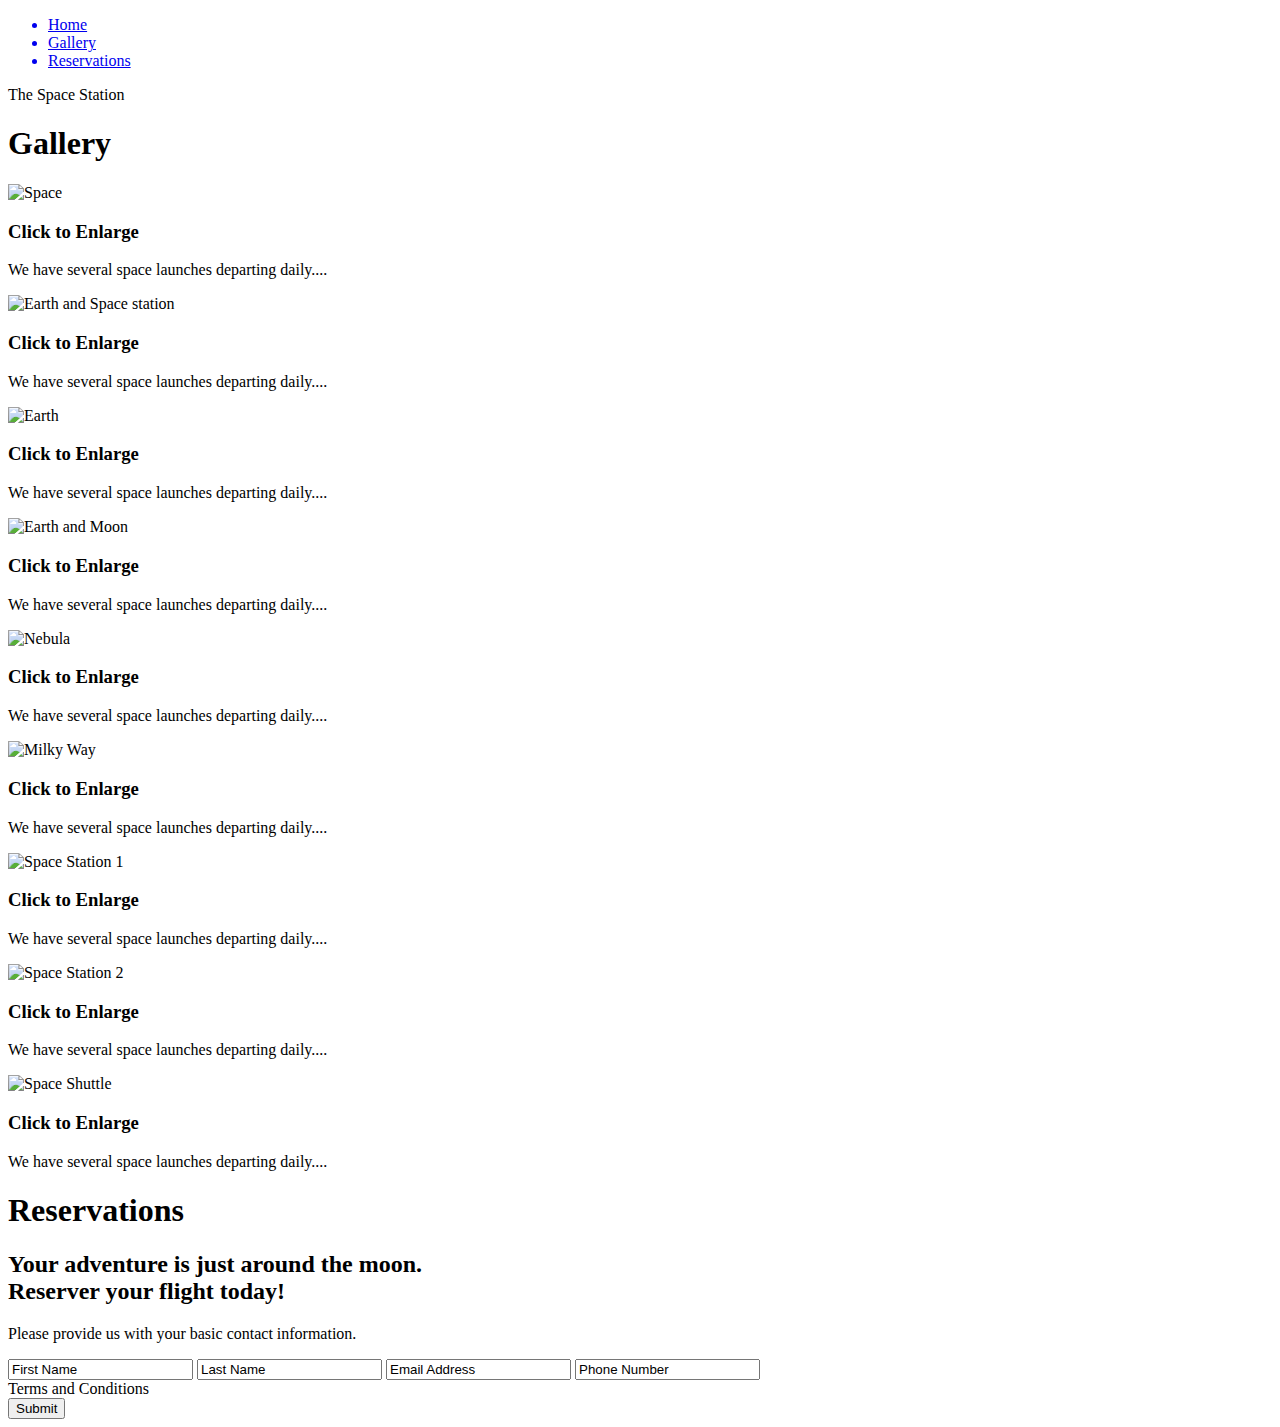
==== Space_Station/index.html @ 1bf8dd87 "First Commit" ====
<!doctype html>
<html>
	<head>
		<meta charset="utf-8">
		<title>Space Station</title>
		<style>
			img {max-width:250px;}
		</style>
	</head>
	<body>
		<!-- Nav -->
		<div>
			<div>
				<ul>
					<a href="#home" id="link"><li>Home</li></a>
					<a href="#gallery"><li>Gallery</li></a>
					<a href="#contact"><li>Reservations</li></a>
				</ul>
			</div>
		</div>
		<!-- End Nav -->
		<!-- Home -->
		<div id="home">
			<div>
				<div>
					<span>The Space Station</span>
				</div>
			</div>
		</div>
		<!-- End Home -->
		<!-- Gallery -->
		<section>
			<div>
				<h1>Gallery</h1>
				<div id="gallery">
				
					<!-- Photo Container 1 -->
					<div>
						<div>
							<img src="images/thumb/thumb_1.jpg" alt="Space">
							<div>
								<h3>Click to Enlarge</h3>
								<p>We have several space launches departing daily....</p>
							</div>
						</div>
					</div>
					<!-- End Photo Container 1 -->
					
					<!-- Photo Container 2 -->
					<div>
						<div>
							<img src="images/thumb/thumb_2.jpg" alt="Earth and Space station">
							<div>
								<h3>Click to Enlarge</h3>
								<p>We have several space launches departing daily....</p>
							</div>
						</div>
					</div>
					<!-- End Photo Container 2 -->
					
					<!-- Photo Container 3 -->
					<div>
						<div>
							<img src="images/thumb/thumb_3.jpg" alt="Earth">
							<div>
								<h3>Click to Enlarge</h3>
								<p>We have several space launches departing daily....</p>
							</div>
						</div>
					</div>
					<!-- End Photo Container 3 -->
					
					<!-- Photo Container 4 -->
					<div>
						<div>
							<img src="images/thumb/thumb_4.jpg" alt="Earth and Moon">
							<div>
								<h3>Click to Enlarge</h3>
								<p>We have several space launches departing daily....</p>
							</div>
						</div>
					</div>
					<!-- End Photo Container 4 -->
					
					<!-- Photo Container 5 -->
					<div>
						<div>
							<img src="images/thumb/thumb_5.jpg" alt="Nebula">
							<div>
								<h3>Click to Enlarge</h3>
								<p>We have several space launches departing daily....</p>
							</div>
						</div>
					</div>
					<!-- End Photo Container 5 -->
					
					<!-- Photo Container 6 -->
					<div>
						<div>
							<img src="images/thumb/thumb_6.jpg" alt="Milky Way">
							<div>
								<h3>Click to Enlarge</h3>
								<p>We have several space launches departing daily....</p>
							</div>
						</div>
					</div>
					<!-- End Photo Container 6 -->
					
					<!-- Photo Container 7 -->
					<div>
						<div>
							<img src="images/thumb/thumb_7.avif" alt="Space Station 1">
							<div>
								<h3>Click to Enlarge</h3>
								<p>We have several space launches departing daily....</p>
							</div>
						</div>
					</div>
					<!-- End Photo Container 7 -->
					
					<!-- Photo Container 8 -->
					<div>
						<div>
							<img src="images/thumb/thumb_8.avif" alt="Space Station 2">
							<div>
								<h3>Click to Enlarge</h3>
								<p>We have several space launches departing daily....</p>
							</div>
						</div>
					</div>
					<!-- End Photo Container 8 -->
					
					<!-- Photo Container 9 -->
					<div>
						<div>
							<img src="images/thumb/thumb_9.webp" alt="Space Shuttle">
							<div>
								<h3>Click to Enlarge</h3>
								<p>We have several space launches departing daily....</p>
							</div>
						</div>
					</div>
					<!-- End Photo Container 9 -->
					
				</div>
			</div>
				
		</section>
		<!-- End Gallery -->
		
		<!-- Rsvp -->
		<section>
			<div id="contact">
				<div>
					<h1>Reservations</h1>
					<div>
						<h2><span>Your adventure is just around the moon.</span>
							<br />Reserver your flight today!
						</h2>
						<p>Please provide us with your basic contact information.</p>
						<div>
							<form action="" method="post">
								<input class="rsvp" type="text" value="First Name">
								<input class="rsvp" type="text" value="Last Name">
								<input class="rsvp" type="text" value="Email Address">
								<input class="rsvp" type="text" value="Phone Number">
								<div class="form-spacer">
									<label class="terms">Terms and Conditions</label>
								</div>
								<div>
									<input type="submit" value="Submit">
								</div>
							</form>
						</div>
					</div>
				</div>
			</div>
		</section>
		<!-- End Rsvp -->
		
		<!-- Footer -->
		<div>
		
		</div>
	</body>
</html>
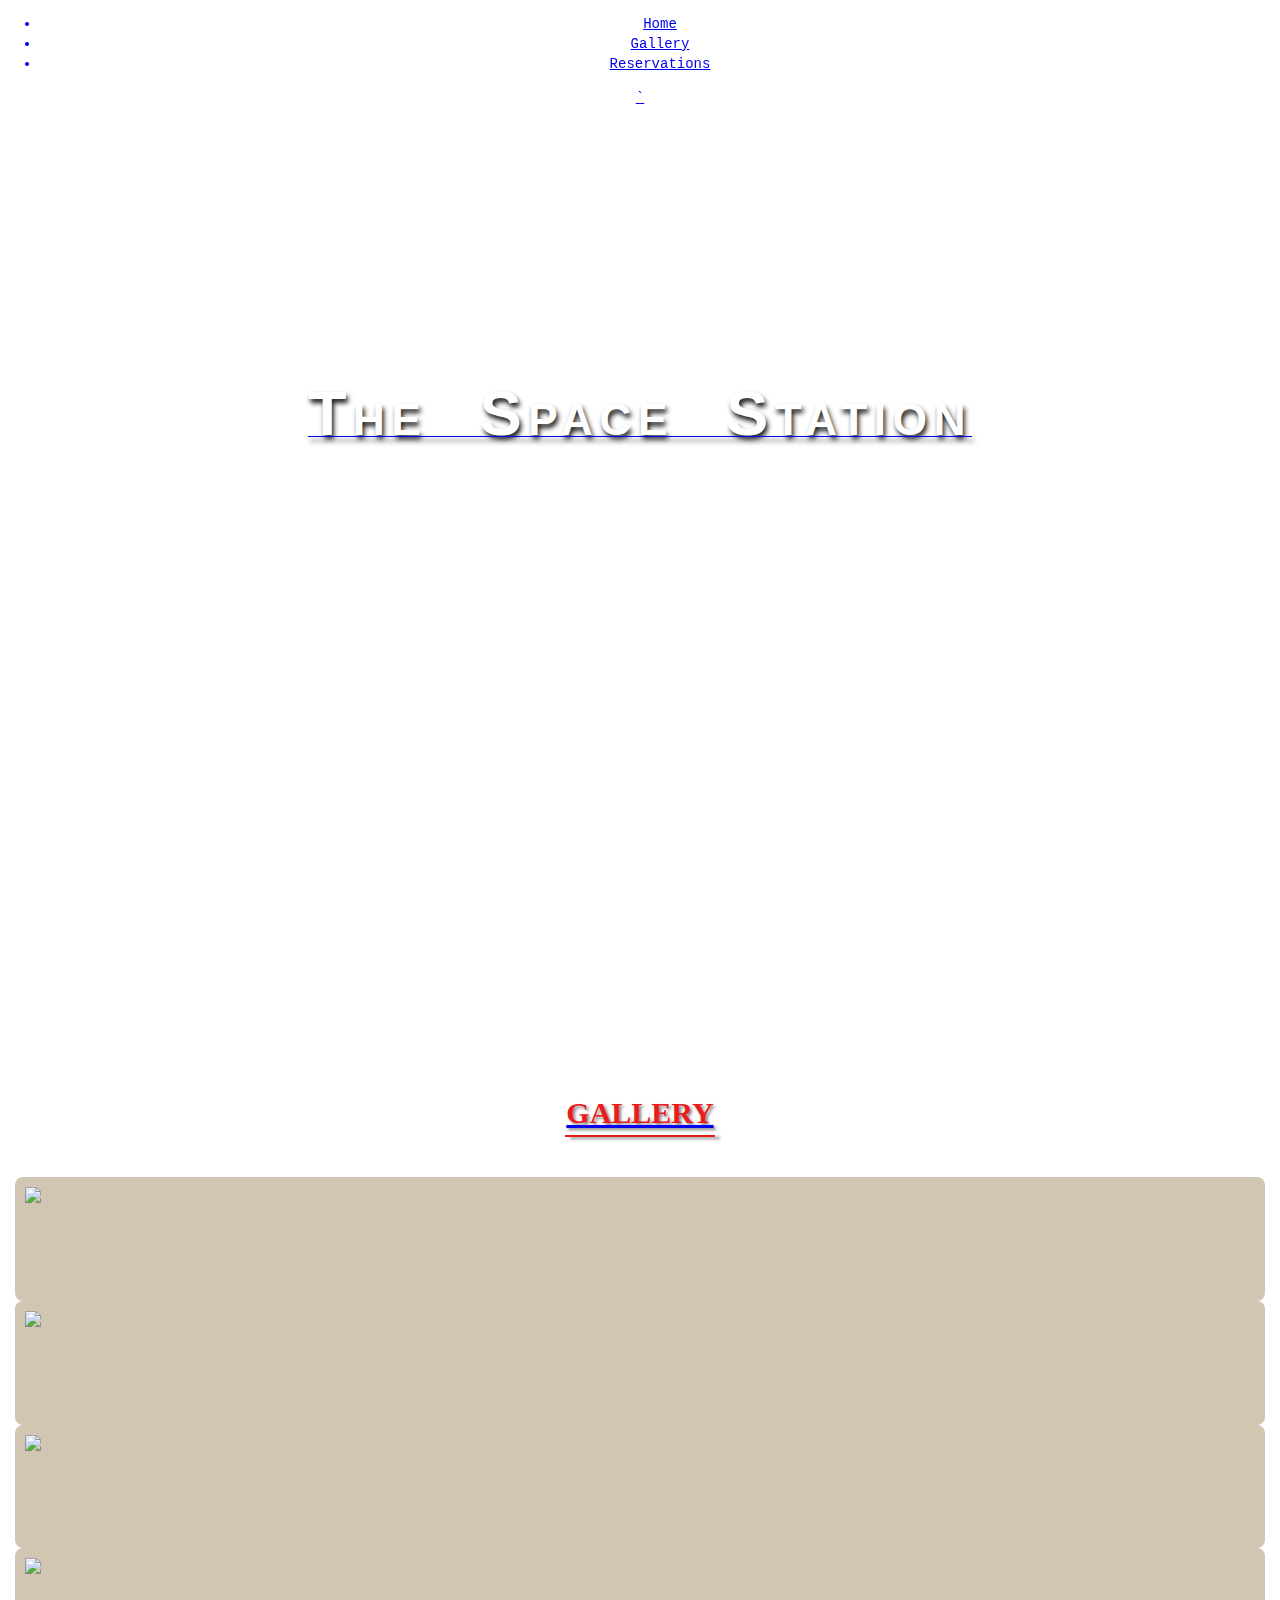
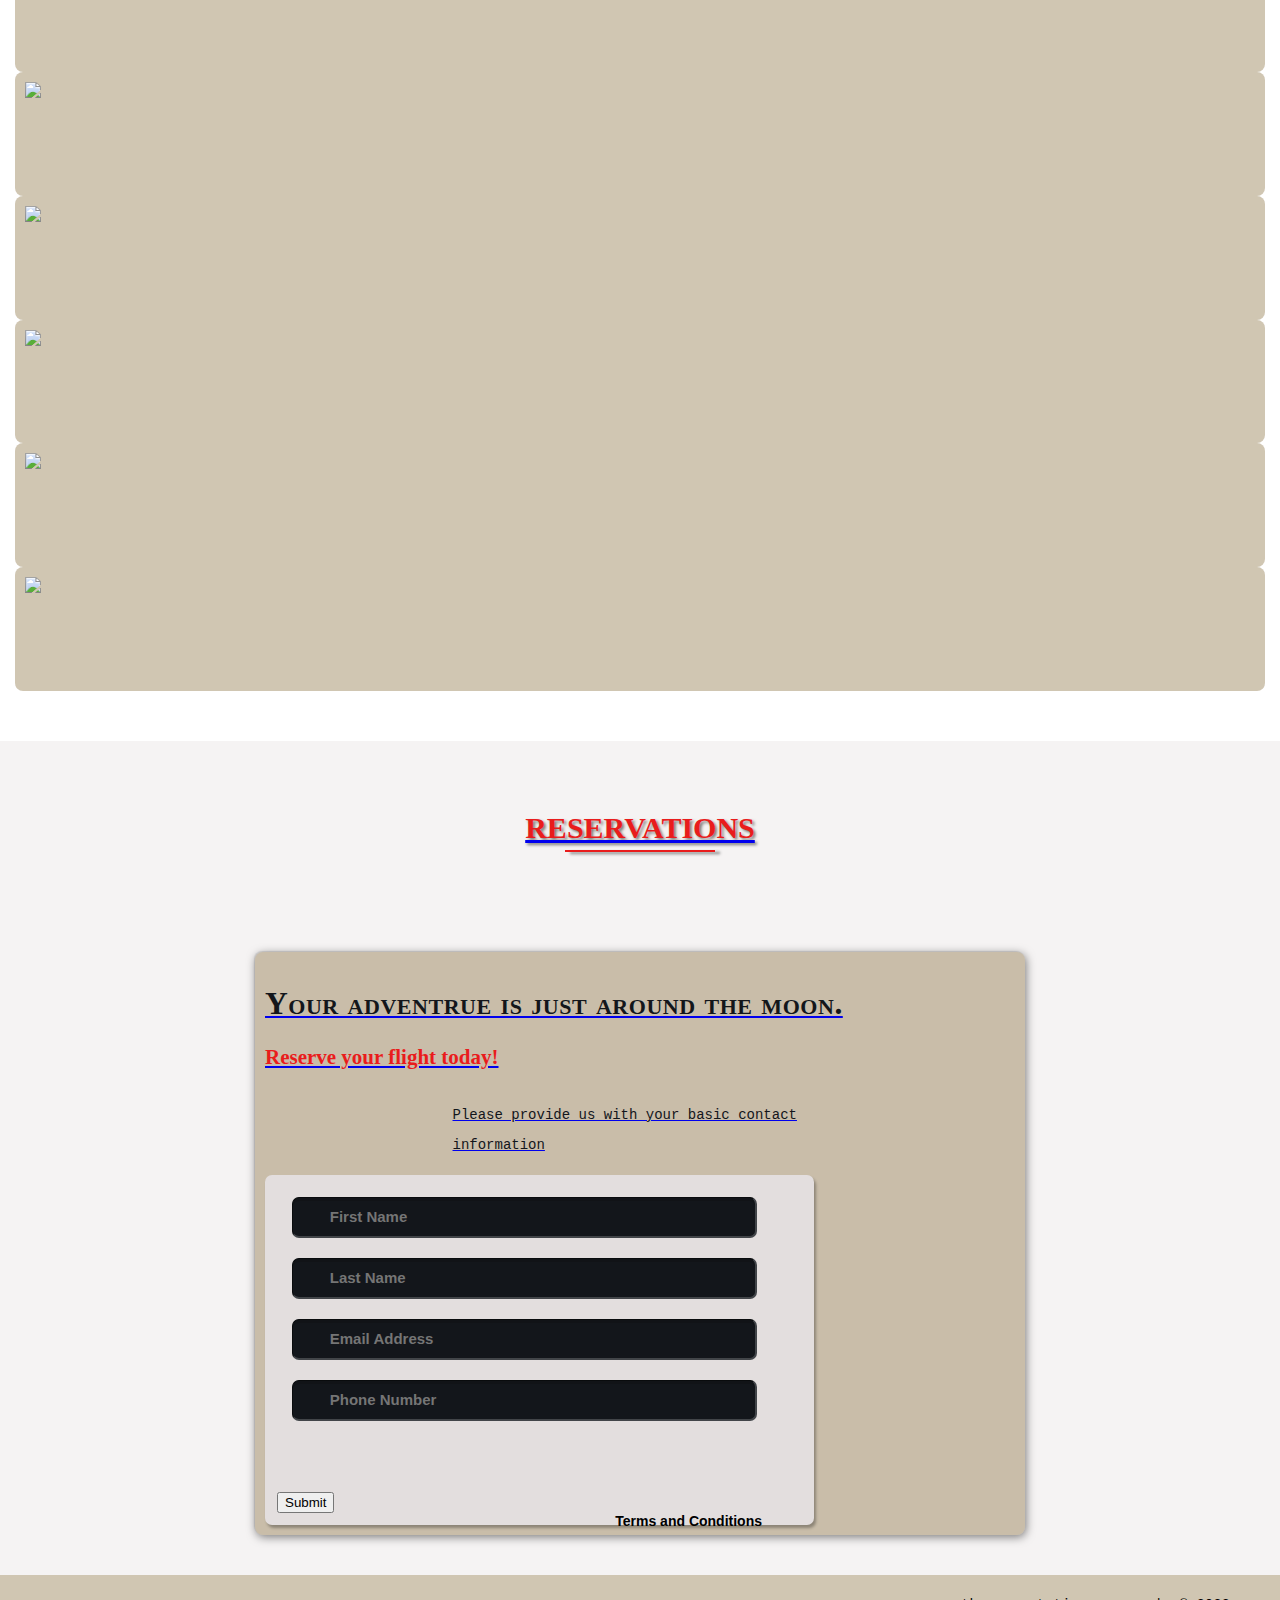
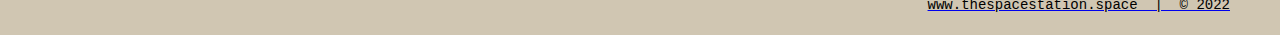
==== commit e45d88a5: "added styles to space site" ====
--- a/Space_Station/index.html
+++ b/Space_Station/index.html
@@ -1,173 +1,179 @@
 <!doctype html>
-<html>
+<html lang="en">
 	<head>
 		<meta charset="utf-8">
 		<title>Space Station</title>
-		<style>
-			img {max-width:250px;}
-		</style>
+		<link rel="stylesheet" href="./css/shared.css">
+		<link rel="stylesheet" href="/css/animations.css">
 	</head>
 	<body>
 		<!-- Nav -->
-		<div>
-			<div>
-				<ul>
-					<a href="#home" id="link"><li>Home</li></a>
-					<a href="#gallery"><li>Gallery</li></a>
-					<a href="#contact"><li>Reservations</li></a>
-				</ul>
+		<div class="wrap">
+			<div class="menu-container">
+				<ul class="menu">
+					<a href="#home"><li>Home</li>
+					<a href="#gallery"><li>Gallery</li>
+					<a href="#contact"><li>Reservations</li>
+				</ul>`
 			</div>
 		</div>
 		<!-- End Nav -->
-		<!-- Home -->
+		<!-- home -->
 		<div id="home">
-			<div>
-				<div>
-					<span>The Space Station</span>
+			<div class="container">
+				<div class="text-center">
+					<span class="head-main">The Space Station</span>
 				</div>
 			</div>
 		</div>
 		<!-- End Home -->
+
 		<!-- Gallery -->
-		<section>
-			<div>
+		<section id="gallery">
+			<div class="container">
 				<h1>Gallery</h1>
-				<div id="gallery">
-				
-					<!-- Photo Container 1 -->
-					<div>
-						<div>
-							<img src="images/thumb/thumb_1.jpg" alt="Space">
+				<div class="flex-container">
+					<!-- Photo container 1 -->
+					<div class="photo-container">
+						<div class="photo">
+							<img src="./images/thumb/thumb_1.jpg">
 							<div>
-								<h3>Click to Enlarge</h3>
-								<p>We have several space launches departing daily....</p>
+								<h3></h3>
+								<p></p>
 							</div>
 						</div>
 					</div>
-					<!-- End Photo Container 1 -->
-					
-					<!-- Photo Container 2 -->
-					<div>
-						<div>
-							<img src="images/thumb/thumb_2.jpg" alt="Earth and Space station">
+					<!-- End Photo container 1 -->
+				</div>
+				<div class="flex-container">
+					<!-- Photo container 2 -->
+					<div class="photo-container">
+						<div class="photo">
+							<img src="./images/thumb/thumb_2.jpg">
 							<div>
-								<h3>Click to Enlarge</h3>
-								<p>We have several space launches departing daily....</p>
+								<h3></h3>
+								<p></p>
 							</div>
 						</div>
 					</div>
-					<!-- End Photo Container 2 -->
-					
-					<!-- Photo Container 3 -->
-					<div>
-						<div>
-							<img src="images/thumb/thumb_3.jpg" alt="Earth">
+					<!-- End Photo container 2 -->
+				</div>
+				<div class="flex-container">
+					<!-- Photo container 3 -->
+					<div class="photo-container">
+						<div class="photo">
+							<img src="./images/thumb/thumb_3.jpg">
 							<div>
-								<h3>Click to Enlarge</h3>
-								<p>We have several space launches departing daily....</p>
+								<h3></h3>
+								<p></p>
 							</div>
 						</div>
 					</div>
-					<!-- End Photo Container 3 -->
-					
-					<!-- Photo Container 4 -->
-					<div>
-						<div>
-							<img src="images/thumb/thumb_4.jpg" alt="Earth and Moon">
+					<!-- End Photo container 3 -->
+				</div>
+				<div class="flex-container">
+					<!-- Photo container 4 -->
+					<div class="photo-container">
+						<div class="photo">
+							<img src="./images/thumb/thumb_4.jpg">
 							<div>
-								<h3>Click to Enlarge</h3>
-								<p>We have several space launches departing daily....</p>
+								<h3></h3>
+								<p></p>
 							</div>
 						</div>
 					</div>
-					<!-- End Photo Container 4 -->
-					
-					<!-- Photo Container 5 -->
-					<div>
-						<div>
-							<img src="images/thumb/thumb_5.jpg" alt="Nebula">
+					<!-- End Photo container 4 -->
+				</div>
+				<div class="flex-container">
+					<!-- Photo container 5 -->
+					<div class="photo-container">
+						<div class="photo">
+							<img src="./images/thumb/thumb_5.jpg">
 							<div>
-								<h3>Click to Enlarge</h3>
-								<p>We have several space launches departing daily....</p>
+								<h3></h3>
+								<p></p>
 							</div>
 						</div>
 					</div>
-					<!-- End Photo Container 5 -->
-					
-					<!-- Photo Container 6 -->
-					<div>
-						<div>
-							<img src="images/thumb/thumb_6.jpg" alt="Milky Way">
+					<!-- End Photo container 5 -->
+				</div>
+				<div class="flex-container">
+					<!-- Photo container 6 -->
+					<div class="photo-container">
+						<div class="photo">
+							<img src="./images/thumb/thumb_6.jpg">
 							<div>
-								<h3>Click to Enlarge</h3>
-								<p>We have several space launches departing daily....</p>
+								<h3></h3>
+								<p></p>
 							</div>
 						</div>
 					</div>
-					<!-- End Photo Container 6 -->
-					
-					<!-- Photo Container 7 -->
-					<div>
-						<div>
-							<img src="images/thumb/thumb_7.avif" alt="Space Station 1">
+					<!-- End Photo container 6 -->
+				</div>
+				<div class="flex-container">
+					<!-- Photo container 7 -->
+					<div class="photo-container">
+						<div class="photo">
+							<img src="./images/thumb/thumb_7.jpg">
 							<div>
-								<h3>Click to Enlarge</h3>
-								<p>We have several space launches departing daily....</p>
+								<h3></h3>
+								<p></p>
 							</div>
 						</div>
 					</div>
-					<!-- End Photo Container 7 -->
-					
-					<!-- Photo Container 8 -->
-					<div>
-						<div>
-							<img src="images/thumb/thumb_8.avif" alt="Space Station 2">
+					<!-- End Photo container 7 -->
+				</div>
+				<div class="flex-container">
+					<!-- Photo container 8 -->
+					<div class="photo-container">
+						<div class="photo">
+							<img src="./images/thumb/thumb_8.jpg">
 							<div>
-								<h3>Click to Enlarge</h3>
-								<p>We have several space launches departing daily....</p>
+								<h3></h3>
+								<p></p>
 							</div>
 						</div>
 					</div>
-					<!-- End Photo Container 8 -->
-					
-					<!-- Photo Container 9 -->
-					<div>
-						<div>
-							<img src="images/thumb/thumb_9.webp" alt="Space Shuttle">
+					<!-- End Photo container 8 -->
+				</div>
+				<div class="flex-container">
+					<!-- Photo container 9 -->
+					<div class="photo-container">
+						<div class="photo">
+							<img src="./images/thumb/thumb_9.jpg">
 							<div>
-								<h3>Click to Enlarge</h3>
-								<p>We have several space launches departing daily....</p>
+								<h3></h3>
+								<p></p>
 							</div>
 						</div>
 					</div>
-					<!-- End Photo Container 9 -->
-					
+					<!-- End Photo container 9 -->
 				</div>
 			</div>
-				
 		</section>
-		<!-- End Gallery -->
-		
-		<!-- Rsvp -->
-		<section>
-			<div id="contact">
-				<div>
-					<h1>Reservations</h1>
-					<div>
-						<h2><span>Your adventure is just around the moon.</span>
-							<br />Reserver your flight today!
+		<!-- End gallery -->
+		<!-- RSVP -->
+		<section id="contact">
+			<div class="container">
+				<div class="heading-padding">
+					<h1 class="heading-padding">Reservations</h1>
+					<div class="reservation">
+						<h2><span>Your adventrue is just around the moon.</span>
+						<br />Reserve your flight today!
 						</h2>
-						<p>Please provide us with your basic contact information.</p>
-						<div>
+						<p class="rsvp-text">
+							Please provide us with your basic contact information
+						</p>
+						<div class="form-rsvp">
 							<form action="" method="post">
-								<input class="rsvp" type="text" value="First Name">
-								<input class="rsvp" type="text" value="Last Name">
-								<input class="rsvp" type="text" value="Email Address">
-								<input class="rsvp" type="text" value="Phone Number">
+								<input class="rsvp" type="text" value="" placeholder="First Name">
+								<input class="rsvp" type="text" value="" placeholder="Last Name">
+								<input class="rsvp" type="text" value="" placeholder="Email Address">
+								<input class="rsvp" type="text" value="" placeholder="Phone Number">
 								<div class="form-spacer">
 									<label class="terms">Terms and Conditions</label>
 								</div>
-								<div>
+								<div class="submit">
 									<input type="submit" value="Submit">
 								</div>
 							</form>
@@ -176,11 +182,11 @@
 				</div>
 			</div>
 		</section>
-		<!-- End Rsvp -->
-		
+		<!-- End RSVP -->
 		<!-- Footer -->
-		<div>
-		
+		<div id="footer">
+			www.thespacestation.space &nbsp;|&nbsp; &copy; 2022
 		</div>
+		<!-- End Footer -->
 	</body>
 </html>--- a/Space_Station/css/shared.css
+++ b/Space_Station/css/shared.css
@@ -0,0 +1,331 @@
+html {
+    font-family: sans-serif;
+    font-size: 62.5%;
+    -webkit-tap-highlight-color: rgba(0,0,0,0);
+    -webkit-test-size-adjust: 100%;
+    -ms-text-size-adjust: 100%;
+}
+
+body{
+    font-size: 14px;
+    margin: 0;
+    font-family:'Courier New', Courier, monospace;
+    line-height: 1.42857143;
+    color: #333;
+    background-color: #fff;
+}
+
+footer,
+nav {
+    display: block;
+}
+
+h1,h2,h3,h4,h5,h6 {
+    font-family:'Open Sans', sans-sarif;
+}
+
+h1 {
+    line-height:normal;
+    font-weight: 900;
+    font-size: 30px;
+    text-transform: uppercase;
+    text-align: center;
+    color: #e91c1c;
+    text-shadow: 2px 2px 3px rgba(0,0,0,0.5);
+}
+
+h1:after { /* underline */
+    display: block;
+    content: "";
+    height: 2px;
+    width: 150px;
+    background: #E91c1c;
+    margin: 5px auto 40px;
+    box-shadow: 5px 2px 3px rgba(0,0,0,.5);
+}
+
+h2 {
+    line-height: 50px;
+    color: #e91c1c;
+}
+
+h3 {
+    line-height: 50px;
+    padding-bottom: 20px;
+}
+
+h4 {
+    padding-top: 25px;
+    line-height: 40px;
+    padding-bottom: 0px;
+    font-size: 22px;
+    font-weight: 900;
+}
+
+p {
+    font-weight: 300;
+    line-height: 30px;
+    padding-bottom: 15px;
+}
+
+.text-center {
+    text-align: center;
+}
+
+.heading-padding {
+    padding-bottom: 40px;
+}
+
+section {
+    padding-top: 50px;
+    margin-top: 50px;
+}
+
+.navbar {
+    height: 105px;
+    max-height: 340px;
+    display: block;
+}
+
+.container  {
+    padding-right: 15px;
+    padding-left: 15px;
+    margin-right: auto;
+    margin-left: auto;
+}
+
+.container-fluid {
+    padding-right: 15px;
+    padding-left: 15px;
+    margin-right: auto;
+    margin-left: auto;
+}
+
+.row {
+    margin-right: -15px;
+    margin-left: -15px;
+}
+
+.clearfix:after,
+.container:after,
+.navbar:after {
+    clear: both;
+    display: table;
+    content: " ";
+}
+
+.wrap {
+    height: 100%;
+    width: 100%;
+    position: absolute;
+    overflow: hidden;
+    top: 0;
+    left: 0;
+    text-align: center;
+}
+
+.menu-container {
+    max-height: 340px;
+    margin: 0% auto;
+    content: " ";
+    width: 100%;
+    position: fixed;
+    z-index: 100;
+}
+
+/* Home */
+#home{
+    background: url(../images/planets.jpg);
+    background-attachment: fixed;
+    -webkit-background-size: cover;
+    -moz-background-size: cover;
+    -o-background-size: cover;
+    background-size: cover;
+    width: 100%;
+    display: block;
+    height: auto;
+    padding-top: 350px;
+    padding-bottom: 500px;
+    color: #fff;
+}
+
+.head-main {
+    text-shadow: 2px 4px 5px rgba(0,0,0, 0.9);
+    font-variant: small-caps;
+    color: #fff;
+    letter-spacing: 5pt;
+    word-spacing: 21pt;
+    font-size: 4.5em;
+    text-align: left;
+    font-family: impact, sans-serif;
+    line-height: 2;
+    font-weight: 900;
+    border: 5px double #fff;
+    padding: 10px;
+}
+
+.head-sub-main {
+    font-size: 23px;
+    font-weight: 500;
+    padding: 50px 20px 10px 20px;
+    text-transform: uppercase;
+}
+
+.head-last {
+    font-size: 18px;
+    font-weight: 900;
+    padding: 5px 20px 20px 20px;
+    border: 1px dotted #fff;
+    padding:5px;
+}
+
+/* contact styles */
+
+.flex-container {
+    display: -webkit-flex;
+    display: flex;
+    flex-wrap: wrap;
+    padding: 10px;
+    border-radius: 8px;
+    margin: 0px auto;
+    background-color: rgba(100,65,0,.3);
+    box-shadow: 2px 2px 10px 0 rgba (0,0,0,.5);
+}
+
+#contact {
+    background-color: #f5f3f3;
+}
+
+.reservation {
+    width: 60%;
+    padding: 10px;
+    border-radius: 8px;
+    margin: 0px auto;
+    background-color: rgba(100,65,0,.3);
+    box-shadow: -1px -1px 1px 0 rgba(0,0,0,.1), 1px 2px 10px 0 rgba(0,0,0,.5);
+}
+
+reservation h2 {
+    width: 70%;
+    text-align: centermargin    0 auto;
+    color: #13161b;
+    font-weight: 500;
+    font-size: 1.3;
+    letter-spacing: 0pt;
+    word-spacing: 0pt;
+}
+
+.reservation h2 span {
+    width: 70%;
+    text-align: center;
+    margin: 0 auto;
+    color: #13161b;
+    font-weight: 900;
+    font-size: 1.5em;
+    font-variant: small-caps;
+    letter-spacing: .4pt;
+    word-spacing: .3pt;
+}
+
+.reservation p {
+    color: #13161b;
+    width: 50%;
+    margin: 0 auto;
+}
+
+.reservation form {
+    font-size:  15px;
+    outline: none;
+    font-weight: 600;
+    color: #8d8e8f;
+    padding: 12px 12px;
+    width: 70%;
+    border-radius: 7px;
+    background: rgb(227,222,222);
+    box-shadow: 2px 3px 3px 0px rgba(0,0,0,.3);
+    font-family: 'Raleway', sans-serif;
+}
+
+.reservation input[type="text"] {
+    font-size: 15px;
+    outline: none;
+    font-weight: 600;
+    color: #8d8e8f;
+    padding: 2% 1% 2% 7%;
+    width: 80%;
+    border-top: 1px solid #090b0d;
+    border-right: 2px solid #424549;
+    border-bottom: 2px solid #424549;
+    border-left: 1px solid #090b0d;
+    margin: 10px 1em;;
+    border-radius: 7px;
+    background: #13161b;
+    box-shadow: inset 0px 3px 0px 0px rgba(5,5,5,.15);
+    font-family: 'Raleway', sans-serif;
+}
+
+.reservation input[type="text"]:hover {
+    box-shadow: 0 0 18px rgba(100,65,0,.8);
+}
+
+.form-spacer {
+    padding: 30px 39px;
+}
+
+.terms{
+    /* margin-top: 13%; */
+    margin: 13% 1px 0 0;
+    font-size: 14px;
+    line-height: 5px;
+    color: #000;
+    cursor: pointer;
+    font-family: 'Raleway', sans-serif;
+    font-weight: 600;
+    position: relative;
+    display: inline;
+    float: right;
+}
+
+.term:hover{
+    color: orange;
+    text-decoration: underline;
+}
+
+.submit input [type="submit"]{
+    color: rgb(225,225,225);
+    cursor: pointer;
+    border: none;
+    font-weight: 900;
+    outline: none;
+    text-align: center;
+    font-family: 'Raleway', sans-serif;
+    margin: 0px 3%;
+    padding: 7px 0px;
+    width: 25%;
+    font-size: 18px;
+    transition: border-color 0.3s color 0.3s background-color 0.3s;
+    border-radius: 7px;
+    background-color: #797a7b;
+    box-shadow: 1px 1px 4px 0 rgba(0,0,0,.3);
+}
+
+.submit input[type="submit"]:hover {
+    color: #000;
+    background-color: #8d8e8f;
+    box-shadow: inset 1px 2px 13px 0 rgba(0,0,0,.5);
+}
+
+/* footer styles */
+
+#footer {
+    background-color: rgba(100,65,0,.3);
+    color: #000;
+    text-shadow: 2px 2px 8px 0 (0,0,0,.4);
+    padding: 20px 50px 20px 50px;
+    text-align: right;
+}
+
+/*extra css*/
+.photo img{
+    max-width:250px;
+}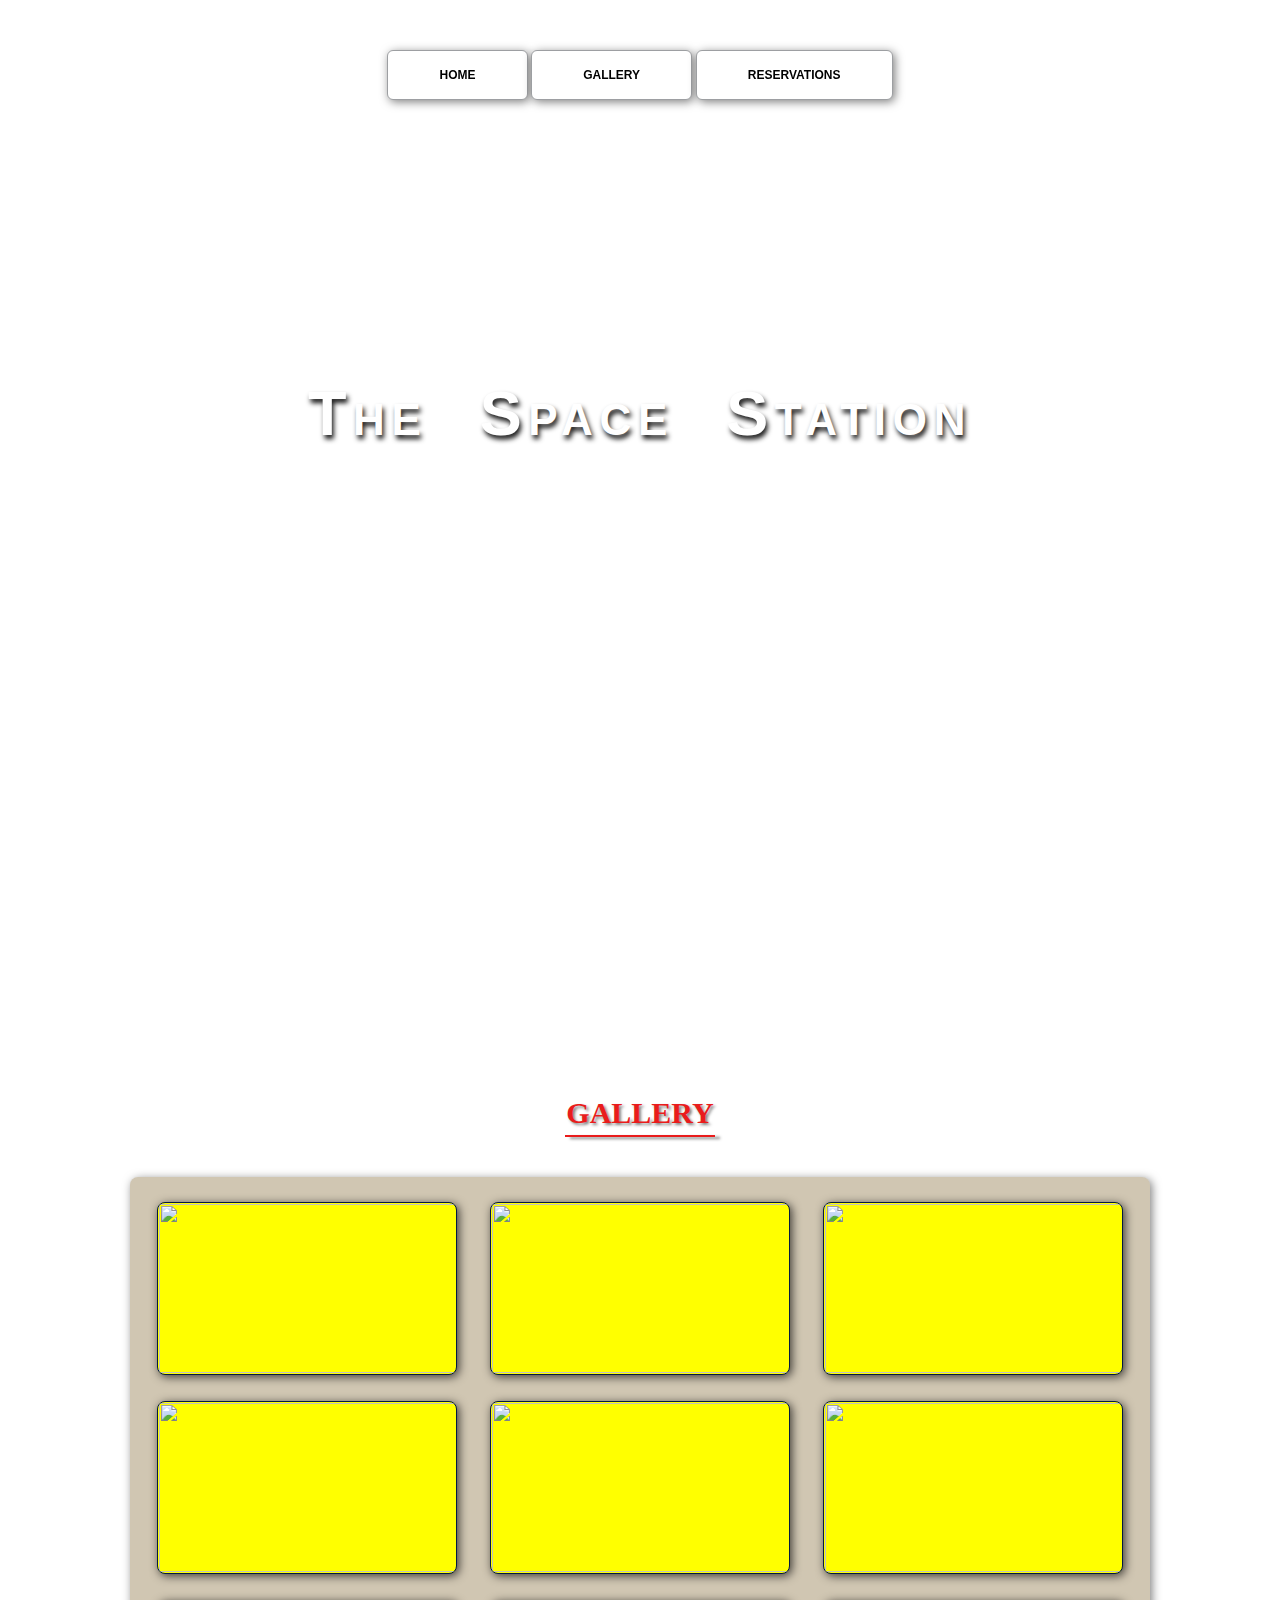
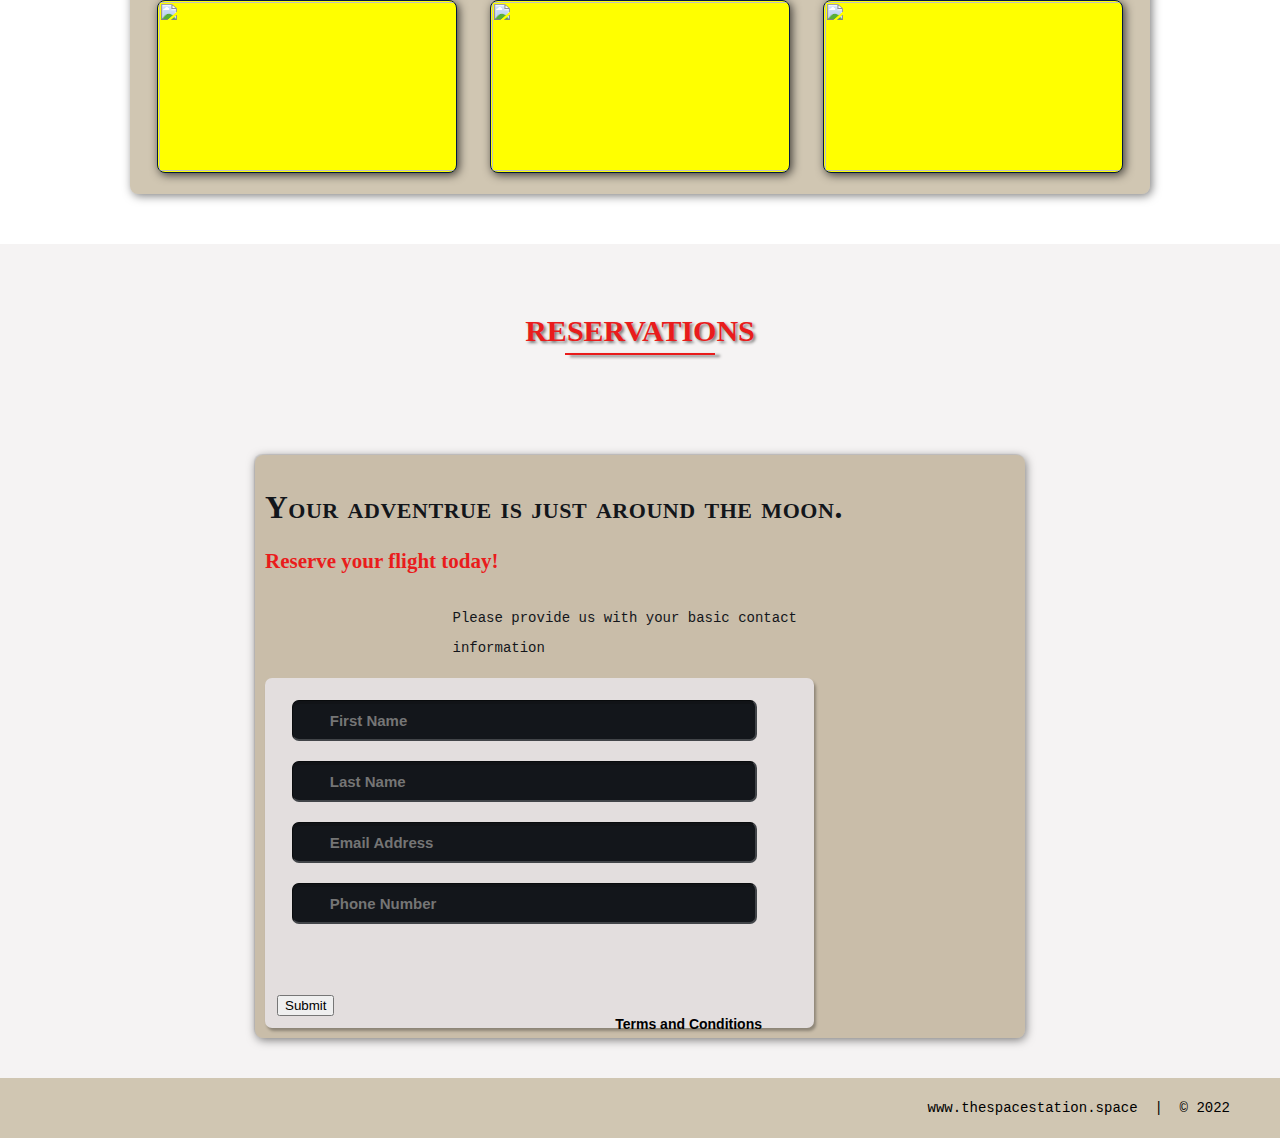
==== commit 0e496ceb: "Add files via upload" ====
--- a/Space_Station/index.html
+++ b/Space_Station/index.html
@@ -4,17 +4,18 @@
 		<meta charset="utf-8">
 		<title>Space Station</title>
 		<link rel="stylesheet" href="./css/shared.css">
-		<link rel="stylesheet" href="/css/animations.css">
+		<link rel="stylesheet" href="./css/animations.css">
+		<link rel="stylesheet" href="./css/photo_style.css">
 	</head>
 	<body>
 		<!-- Nav -->
 		<div class="wrap">
 			<div class="menu-container">
-				<ul class="menu">
-					<a href="#home"><li>Home</li>
-					<a href="#gallery"><li>Gallery</li>
-					<a href="#contact"><li>Reservations</li>
-				</ul>`
+				<ul class="menu nav-bar">
+					<a href="#home"><li>HOME</li></a>
+					<a href="#gallery"><li>GALLERY</li></a>
+					<a href="#contact"><li>RESERVATIONS</li></a>
+				</ul>
 			</div>
 		</div>
 		<!-- End Nav -->
@@ -37,113 +38,97 @@
 					<div class="photo-container">
 						<div class="photo">
 							<img src="./images/thumb/thumb_1.jpg">
-							<div>
-								<h3></h3>
-								<p></p>
+							<div class="photo-overlay">
+								<h3 class="white-head">Click to Enlarge</h3>
+								<p>We have flights departing daily. Book yours today!</p>
 							</div>
 						</div>
 					</div>
 					<!-- End Photo container 1 -->
-				</div>
-				<div class="flex-container">
 					<!-- Photo container 2 -->
 					<div class="photo-container">
 						<div class="photo">
 							<img src="./images/thumb/thumb_2.jpg">
-							<div>
-								<h3></h3>
-								<p></p>
+							<div class="photo-overlay">
+								<h3 class="white-head">Click to Enlarge</h3>
+								<p>We have flights departing daily. Book yours today!</p>
 							</div>
 						</div>
 					</div>
 					<!-- End Photo container 2 -->
-				</div>
-				<div class="flex-container">
 					<!-- Photo container 3 -->
 					<div class="photo-container">
 						<div class="photo">
 							<img src="./images/thumb/thumb_3.jpg">
-							<div>
-								<h3></h3>
-								<p></p>
+							<div class="photo-overlay">
+								<h3 class="white-head">Click to Enlarge</h3>
+								<p>We have flights departing daily. Book yours today!</p>
 							</div>
 						</div>
 					</div>
 					<!-- End Photo container 3 -->
-				</div>
-				<div class="flex-container">
 					<!-- Photo container 4 -->
 					<div class="photo-container">
 						<div class="photo">
 							<img src="./images/thumb/thumb_4.jpg">
-							<div>
-								<h3></h3>
-								<p></p>
+							<div class="photo-overlay">
+								<h3 class="white-head">Click to Enlarge</h3>
+								<p>We have flights departing daily. Book yours today!</p>
 							</div>
 						</div>
 					</div>
 					<!-- End Photo container 4 -->
-				</div>
-				<div class="flex-container">
 					<!-- Photo container 5 -->
 					<div class="photo-container">
 						<div class="photo">
 							<img src="./images/thumb/thumb_5.jpg">
-							<div>
-								<h3></h3>
-								<p></p>
+							<div class="photo-overlay">
+								<h3 class="white-head">Click to Enlarge</h3>
+								<p>We have flights departing daily. Book yours today!</p>
 							</div>
 						</div>
 					</div>
 					<!-- End Photo container 5 -->
-				</div>
-				<div class="flex-container">
 					<!-- Photo container 6 -->
 					<div class="photo-container">
 						<div class="photo">
 							<img src="./images/thumb/thumb_6.jpg">
-							<div>
-								<h3></h3>
-								<p></p>
+							<div class="photo-overlay">
+								<h3 class="white-head">Click to Enlarge</h3>
+								<p>We have flights departing daily. Book yours today!</p>
 							</div>
 						</div>
 					</div>
 					<!-- End Photo container 6 -->
-				</div>
-				<div class="flex-container">
 					<!-- Photo container 7 -->
 					<div class="photo-container">
 						<div class="photo">
-							<img src="./images/thumb/thumb_7.jpg">
-							<div>
-								<h3></h3>
-								<p></p>
+							<img src="./images/thumb/thumb_7.avif">
+							<div class="photo-overlay">
+								<h3 class="white-head">Click to Enlarge</h3>
+								<p>We have flights departing daily. Book yours today!</p>
 							</div>
 						</div>
 					</div>
 					<!-- End Photo container 7 -->
-				</div>
-				<div class="flex-container">
 					<!-- Photo container 8 -->
 					<div class="photo-container">
 						<div class="photo">
-							<img src="./images/thumb/thumb_8.jpg">
-							<div>
-								<h3></h3>
-								<p></p>
+							<img src="./images/thumb/thumb_8.avif">
+							<div class="photo-overlay">
+								<h3 class="white-head">Click to Enlarge</h3>
+								<p>We have flights departing daily. Book yours today!</p>
 							</div>
 						</div>
 					</div>
 					<!-- End Photo container 8 -->
-				</div>
-				<div class="flex-container">
 					<!-- Photo container 9 -->
 					<div class="photo-container">
 						<div class="photo">
-							<img src="./images/thumb/thumb_9.jpg">
-							<div>
-								<h3></h3>
-								<p></p>
+							<img src="./images/thumb/thumb_9.webp">
+							<div class="photo-overlay">
+								<h3 class="white-head">Click to Enlarge</h3>
+								<p>We have flights departing daily. Book yours today!</p>
 							</div>
 						</div>
 					</div>
--- a/Space_Station/css/shared.css
+++ b/Space_Station/css/shared.css
@@ -126,7 +126,7 @@
 
 .menu-container {
     max-height: 340px;
-    margin: 0% auto;
+    margin: 50px auto 0;
     content: " ";
     width: 100%;
     position: fixed;
@@ -182,6 +182,7 @@
 /* contact styles */
 
 .flex-container {
+    max-width:1000px;
     display: -webkit-flex;
     display: flex;
     flex-wrap: wrap;
@@ -189,7 +190,7 @@
     border-radius: 8px;
     margin: 0px auto;
     background-color: rgba(100,65,0,.3);
-    box-shadow: 2px 2px 10px 0 rgba (0,0,0,.5);
+    box-shadow: 2px 2px 10px 0 rgba(0,0,0,.5);
 }
 
 #contact {
@@ -324,8 +325,3 @@
     padding: 20px 50px 20px 50px;
     text-align: right;
 }
-
-/*extra css*/
-.photo img{
-    max-width:250px;
-}--- a/Space_Station/css/animations.css
+++ b/Space_Station/css/animations.css
@@ -0,0 +1,100 @@
+/* menu animation */
+.menu {
+    color: #f00;
+    font: bold 12px/18px sans-serif;
+    text-align: center;
+    display: inline;
+    margin: 0% auto;
+    padding: 0;
+    list-style: none;
+    text-decoration: none;
+}
+
+.menu li {
+    color: #000;
+    background-color: rgba(255,255, 255, 1);
+    display: inline-block;
+    margin: 0% auto;
+    position: relative;
+    padding: 15px 4%;
+    border: 1px solid #9d9fa2;
+    box-shadow: 2px 2px 10px 0 rgba(0,0,0,.5);
+    border-radius: 6px;
+    cursor: pointer;
+    transition-property: background;
+    transition-duration: .4s;
+    transition-delay: 0s;
+    transition-timing-function: ease-in-out;
+}
+
+.menu li:hover {
+    color: #f00;
+    background-color: rgba(100,65,0,.3);
+}
+
+/* gallery section animation */
+
+.photo {
+    position: relative;
+    line-height: 0;
+    margin-bottom: 2em;
+    overflow: hidden;
+    border-radius: 8px;
+    padding: 1px;
+    border: 1px solid #021a40;
+    background-color: #ff0;
+    box-shadow: 2px 2px 10px 0 rgba(0,0,0,.7);
+}
+
+.photo-container {
+    text-align: center;
+    margin: 15px auto;
+    width: 300px;
+    height: 169;
+}
+
+.photo-container img {
+    max-width: 100%;
+    width: 300px;
+    height: 169px;
+}
+
+.photo-overlay  {
+    color: #fff;
+    position: absolute;
+    top: 0;
+    right: 0;
+    left: 0;
+    bottom: 0;
+    padding-left: 20px;
+    padding-right: 20px;
+    justify-content: center;
+    align-items: center;
+    background: rgba(0,0,0,.5);
+}
+
+.white-head {
+    color: #c9bdaa;
+    margin-top: 5%;
+}
+
+/* photo overlay transitions */
+.photo-overlay {
+    opacity: 0;
+    transition: opacity .5s;
+    border-radius: 10px;
+    cursor: pointer;
+}
+
+.photo-overlay:hover {
+    opacity: 1;
+}
+
+.photo img {
+    transition: transform .5s;
+    transform-origin: 50% 50%;
+}
+
+.photo:hover img {
+    transform: scale(1.1);
+}--- a/Space_Station/css/photo_style.css
+++ b/Space_Station/css/photo_style.css
@@ -0,0 +1,80 @@
+/* gallery section animation */
+
+p{
+    font-weight: 300;
+    line-height: 30px;
+    padding-bottom: 15px;
+}
+
+.photo {
+    position: relative;
+    line-height: 0;
+    margin-bottom: 2em;
+    overflow: hidden;
+    border-radius: 8px;
+    padding: 1px;
+    border: 1px solid #021a40;
+    background-color: #ff0;
+    box-shadow: 2px 2px 10px rgba(0,0,0,.7);
+}
+
+.photo-container{
+    text-align: center;
+    margin: 15px auto;
+    width: 300px;
+    height: 169px;
+}
+
+.photo-container img {
+    max-width: 100%;
+    width: 300px;
+    height: 169px;
+}
+
+.photo-overlay{
+    color: #fff;
+    position: absolute;
+    top: 0;
+    right: 0;
+    bottom: 0;
+    left: 0;
+    padding-left: 20px;
+    padding-right: 20px;
+    justify-content: center;
+    align-items: center;
+    background: rgba(0,0,0,.5);
+}
+
+.white-head{
+    color: #c9bdaa;
+    margin-top: 5%;
+    line-height: 30px;
+    padding-bottom: 20px;
+}
+
+/* photo overlay transitions */
+.photo-overlay{
+    opacity: 0;
+    transition: opacity .1s;
+    border-radius: 10px;
+    cursor: pointer;
+}
+
+.photo-overlay p {
+    width: 100%;
+    height: 100%;
+    color: #fff;
+}
+
+.photo-overlay:hover{
+    opacity: 1;
+}
+
+.photo img {
+    transition: transform .5s;
+    transform-origin: 50% 50%;
+}
+
+.photo:hover img{
+    transform: scale(1.1)
+}